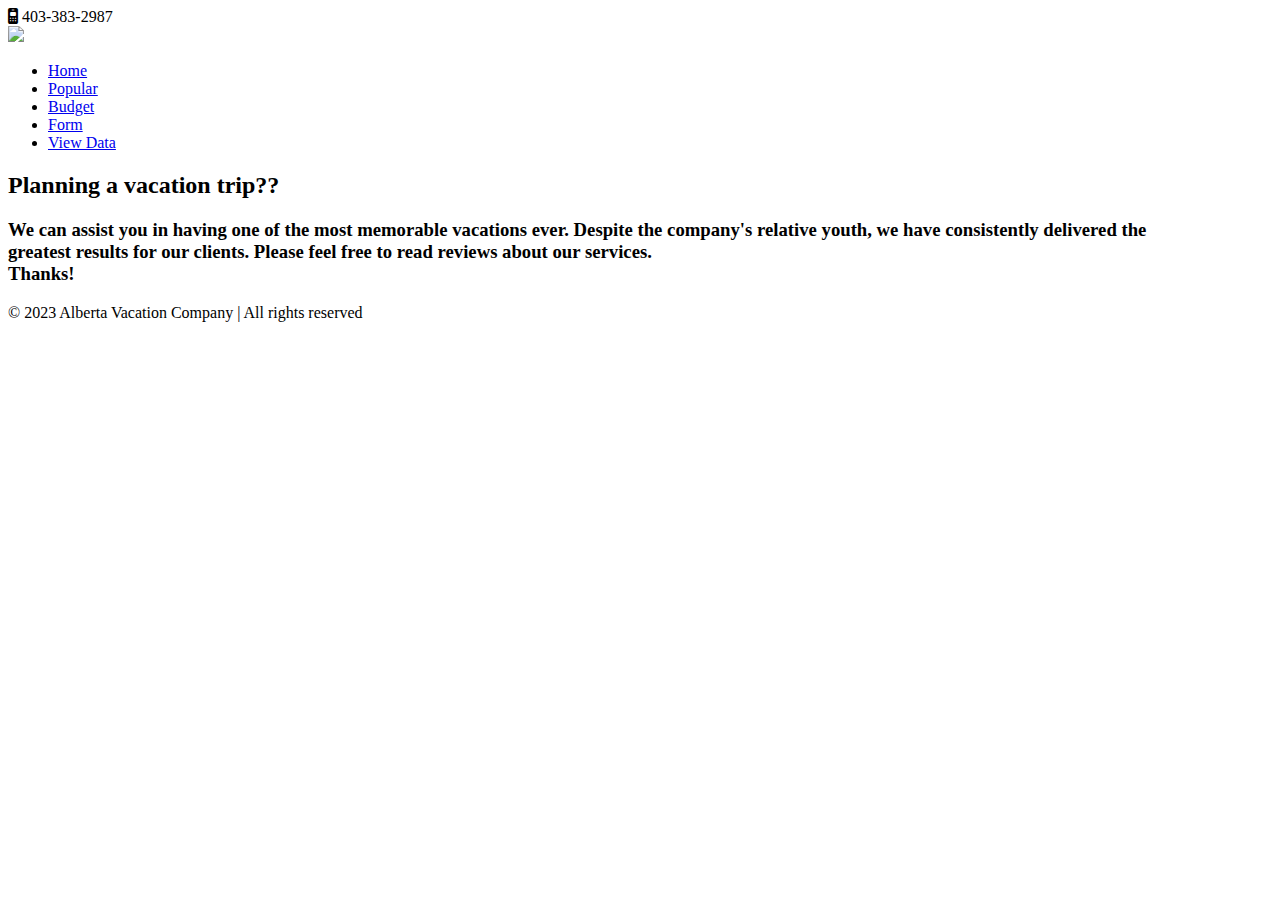
==== index.html @ a950933c "Add files via upload" ====
<!DOCTYPE html>
<html>

<head>

    <title>Alberta Vacation Company</title>
    <link rel="stylesheet" href="samplestyle.css">
    <link rel="stylesheet" href="https://cdnjs.cloudflare.com/ajax/libs/font-awesome/6.4.2/css/all.min.css"/>

</head>
<body>
    
    <section>
        <div class="header">
            <section>
                <div class="fa1"> <i class="fa fa-mobile-retro fa-beat"></i>
                    403-383-2987</div>
            </section>
        </div>
    </section>
        <div class="bkgrd">
            <div class="d">
                <img class="dp" src="./image/dp.jpg" class="dp">
                <div class="d1">
                <nav>
                    <ul>
                        <li> <a href="index.html">Home</a></li>
                        <li> <a href="popular.html">Popular</a></li>
                        <li> <a href="budget.html">Budget</a></li>
                        <li> <a href="form.html">Form</a></li>
                        <li> <a href="view.php">View Data</a></li>
                    </ul>
                </nav>       
                </div>
            </div>
            <div class="abt">
                <h2>  Planning a vacation trip??</h2>
                <p><h3>
                    We can assist you in having one of the most memorable vacations ever. Despite the company's relative youth, we have consistently delivered the<br> greatest results for our clients. Please feel free to read reviews about our services.<br>Thanks!</h3>
                </p>
            </div>
        </div>   
</body>
<footer>
    <div class="foot">
        &copy 2023 Alberta Vacation Company | All rights reserved 
    </div>
</footer>

</html>
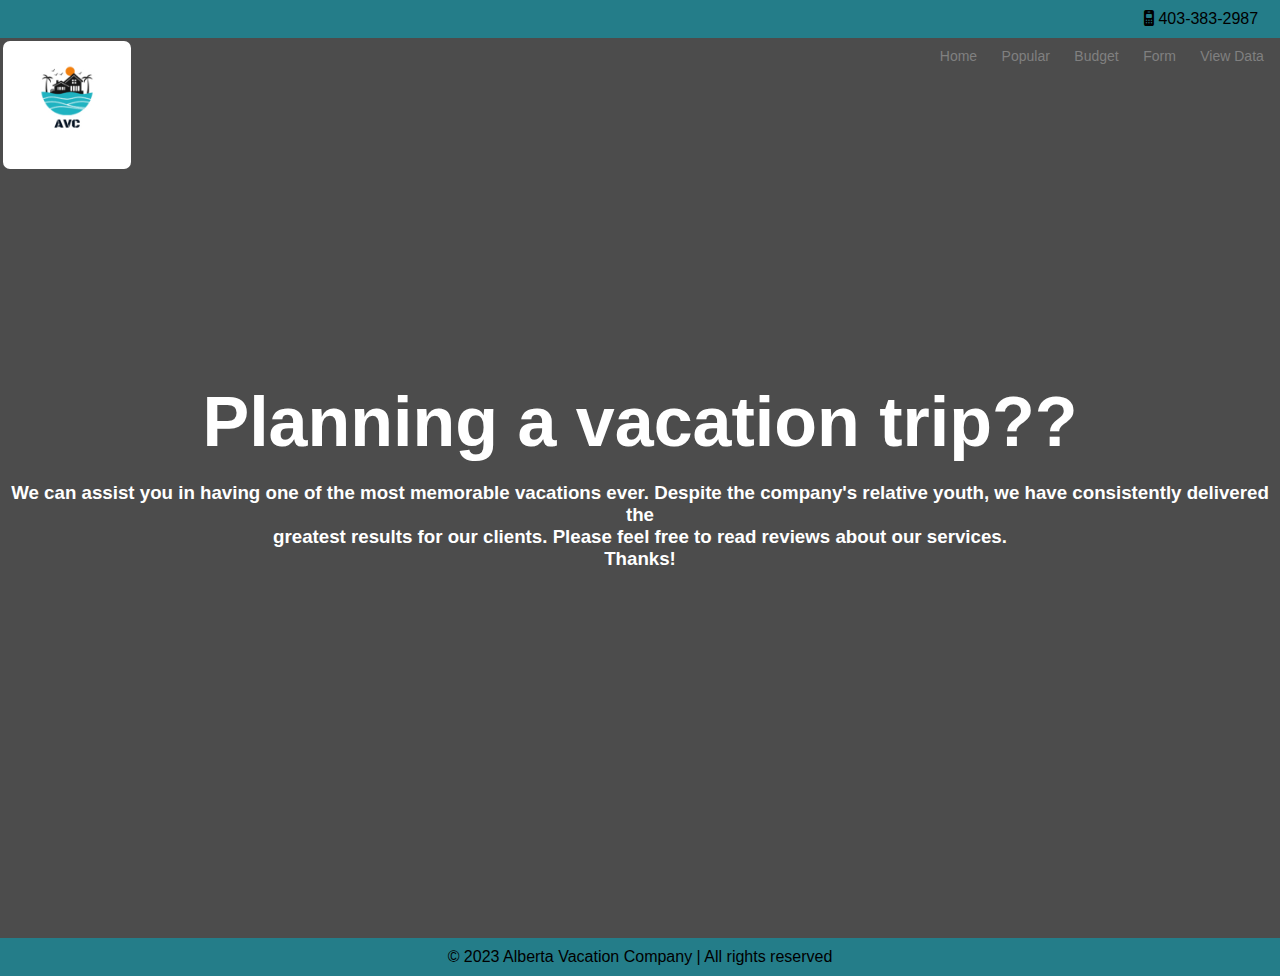
==== commit f7bfff65: "Update index.html" ====
--- a/index.html
+++ b/index.html
@@ -3,7 +3,7 @@
 
 <head>
 
-    <title>Alberta Vacation Company</title>
+    <title>Alberta Vacation Company!!!</title>
     <link rel="stylesheet" href="samplestyle.css">
     <link rel="stylesheet" href="https://cdnjs.cloudflare.com/ajax/libs/font-awesome/6.4.2/css/all.min.css"/>
 
@@ -47,4 +47,4 @@
     </div>
 </footer>
 
-</html>+</html>
--- a/samplestyle.css
+++ b/samplestyle.css
@@ -0,0 +1,263 @@
+*{
+    margin: 0;
+    padding: 0;
+    font-family: sans-serif;
+    text-decoration: none;
+    
+}
+
+.bkgrd{
+    width: 100%;
+    height: 100vh;
+    background-image: linear-gradient(rgba(0,0,0,0.70),rgba(0,0,0,0.70)),url(./image/vacation.jpg);
+    background-size: cover;
+    background-position: center; 
+    color: white;
+
+}
+.bkgrd2{
+    position: absolute;
+    width: 100%;
+    height: 100vh;
+    background-image: linear-gradient(rgba(0,0,0,0.70),rgba(0,0,0,0.70)),url(./image/vacation2.jpg);
+    background-size: cover;
+    background-position: center; 
+    color: white;
+
+}
+.bkgrd3{
+    position: absolute;
+    width: 100%;
+    height: 100vh;
+    background-image: linear-gradient(rgba(0,0,0,0.75),rgba(0,0,0,0.75)),url(./image/vacation3.jpg);
+    background-size: cover;
+    background-position: center; 
+    color: white;
+    
+
+}
+.bkgrd4{
+    position: absolute;
+    width: 100%;
+    height: 100vh;
+    background-image: linear-gradient(rgba(0,0,0,0.75),rgba(0,0,0,0.75)),url(./image/project.jpg);
+    background-size: cover;
+    background-position: center; 
+    color: white;
+
+}
+.bkgrd5{
+    background-color: rgb(213, 228, 219);
+    width: 100%;
+    height: 100vh;
+    color: rgb(41, 124, 219);
+    text-align: center;
+
+}
+
+ul li{
+    display: inline-block;
+    padding: 10px;
+    position: relative;
+}
+.header{
+
+    background-color: rgb(36, 125, 137);
+    padding: 10px;
+}
+.header2{
+
+    background-color: rgb(36, 125, 137);
+    padding: 3px;
+    text-align: center;
+    padding-top: 4px;
+}
+.header3{
+
+    background-color: rgb(1, 16, 66);
+    padding: 10px;
+}
+.header4{
+
+    background-color: rgb(51, 12, 20);
+    padding: 15px;
+}
+
+.fa1{
+    margin-left: 90%;
+}
+.fa2{
+    padding-top: 1px;
+    margin-left: 80%;
+}
+.fa3{
+    padding-top: 0px;
+    padding-left: 0px;
+}
+.d
+{
+    display:flex;
+    justify-content: left;
+    padding-left: 0%; 
+
+}
+.d1{
+    display:flex;
+    justify-content: right;
+    padding-left: 61%; 
+
+}
+a{
+    font-size: 14px;
+    font-family: Arial;
+    color: gray;
+    display: block;
+
+}
+a::after {
+    content: '';
+    height: 3px;
+    width: 0;
+    background-color: rgb(4, 100, 145);
+    position: absolute;
+    left: 0;
+    bottom: -3px;
+    transition: 0.5s;
+}
+a:hover::after {
+    width: 100%;
+}
+.abt{
+    width: 100%;
+    position: absolute;
+    top: 40%;
+    transform: translateY(-20%);
+    text-align: center;
+    color: white;
+}
+.abt h2{
+    font-size: 70px;
+    margin-top: 80px;
+}
+.abt p{
+    margin: 20px auto;
+    font-weight: 100;
+    line-height: 25px;
+
+}
+.dp{
+    width: 10%;
+    padding: 3px;
+    border-radius: 10px;
+    margin-right: 15px;
+    display:flex;    
+    justify-content: center;
+    align-items: center;
+
+}
+.nav{
+    padding-right: 20px;
+    display: inline-block;
+    margin: 0 20px;
+
+}
+
+.pics{
+    
+    max-width: 320px;
+    padding: 35px;
+    margin-top: 50px;
+    
+}
+.deg{
+    
+    width: 250px;
+    height: 200px;
+    float: left;
+    margin-right: 15px;
+    padding: 3px;
+    border-radius: 10px;
+    
+
+}
+.deg2{
+    
+    width: 180px;
+    height: 150px;
+    float: left;
+    margin-right: 15px;
+    padding: 3px;
+    border-radius: 10px;
+    
+
+}
+.menu{
+    padding-top: 5px;
+    text-align: right;
+    list-style: none;
+    text-decoration: none;
+
+}
+.pos{
+    position: absolute;
+    width: 90%;
+    left: 15%;
+    top: 15%;
+}
+.pos2{
+    position: absolute;
+    width: 90%;
+    left: 15%;
+    top: 55%;
+}
+.pos3{
+    position: absolute;
+    width: 90%;
+    left: 15%;
+    top: 10%;
+}
+.pos4{
+    position: absolute;
+    width: 90%;
+    left: 15%;
+    top: 40%;
+}
+.pos5{
+    position: absolute;
+    width: 90%;
+    left: 15%;
+    top: 72%;
+}
+.pad{
+    padding-top: 15%;
+    padding-left: 40%;
+    
+}
+
+.col{
+    font-family: Georgia, 'Times New Roman', Times, serif;
+    color: #a9a9a9;
+}
+.text1{
+    padding-top: 5%;
+}
+.text2{
+    padding-top: 5%;
+}
+.htext1{
+    padding-top: 5%;
+}
+.prohead
+{
+    padding-left: 15%;
+}
+
+.t1{
+    padding-top: 200px ;
+}
+
+.foot{
+    background-color: rgb(36, 125, 137);
+    text-align: center;
+    padding: 10px;
+}
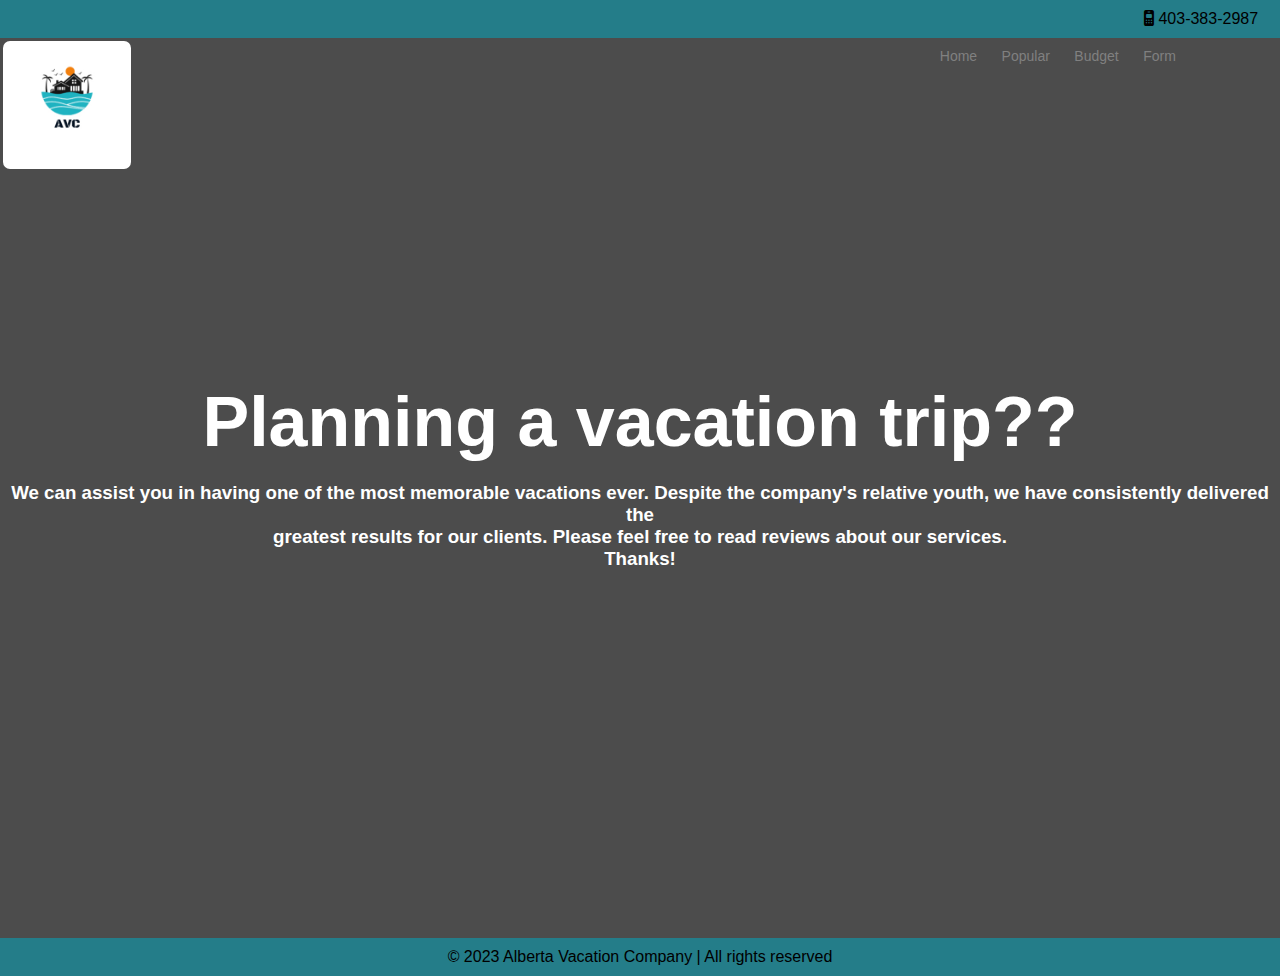
==== commit 1b125262: "Update index.html" ====
--- a/index.html
+++ b/index.html
@@ -28,7 +28,6 @@
                         <li> <a href="popular.html">Popular</a></li>
                         <li> <a href="budget.html">Budget</a></li>
                         <li> <a href="form.html">Form</a></li>
-                        <li> <a href="view.php">View Data</a></li>
                     </ul>
                 </nav>       
                 </div>
